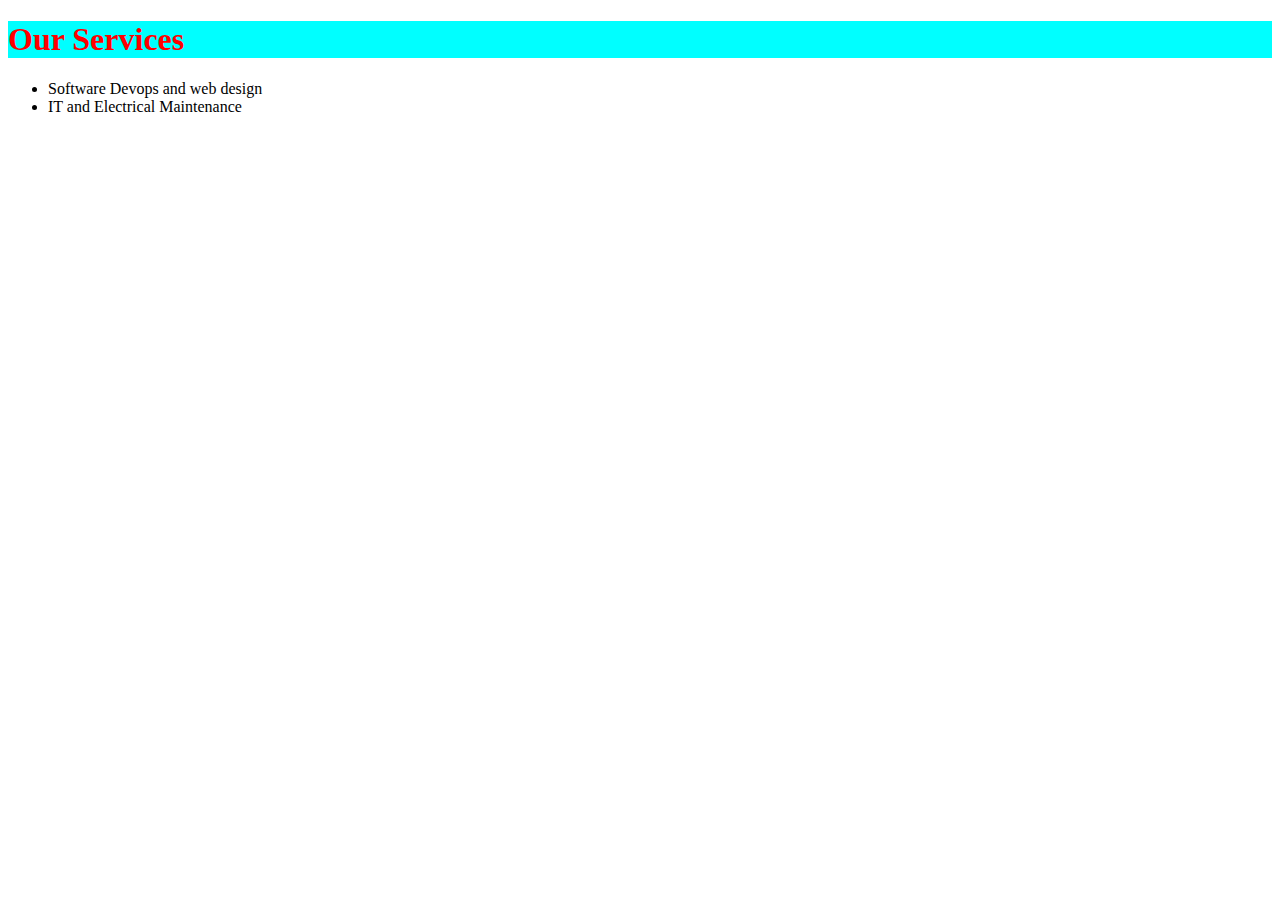
==== service.html @ 9cf745f6 "Add files via upload" ====
<!DOCTYPE html>
<html>
<head><title>service</title>
</head>
<body>
<h1 style="background-color:aqua; color:red;">Our Services</h1>
<p>
<ul>
<li>Software Devops and web design</li>
<li>IT and Electrical Maintenance</li>
</ul>
</p>
</body>
<html>
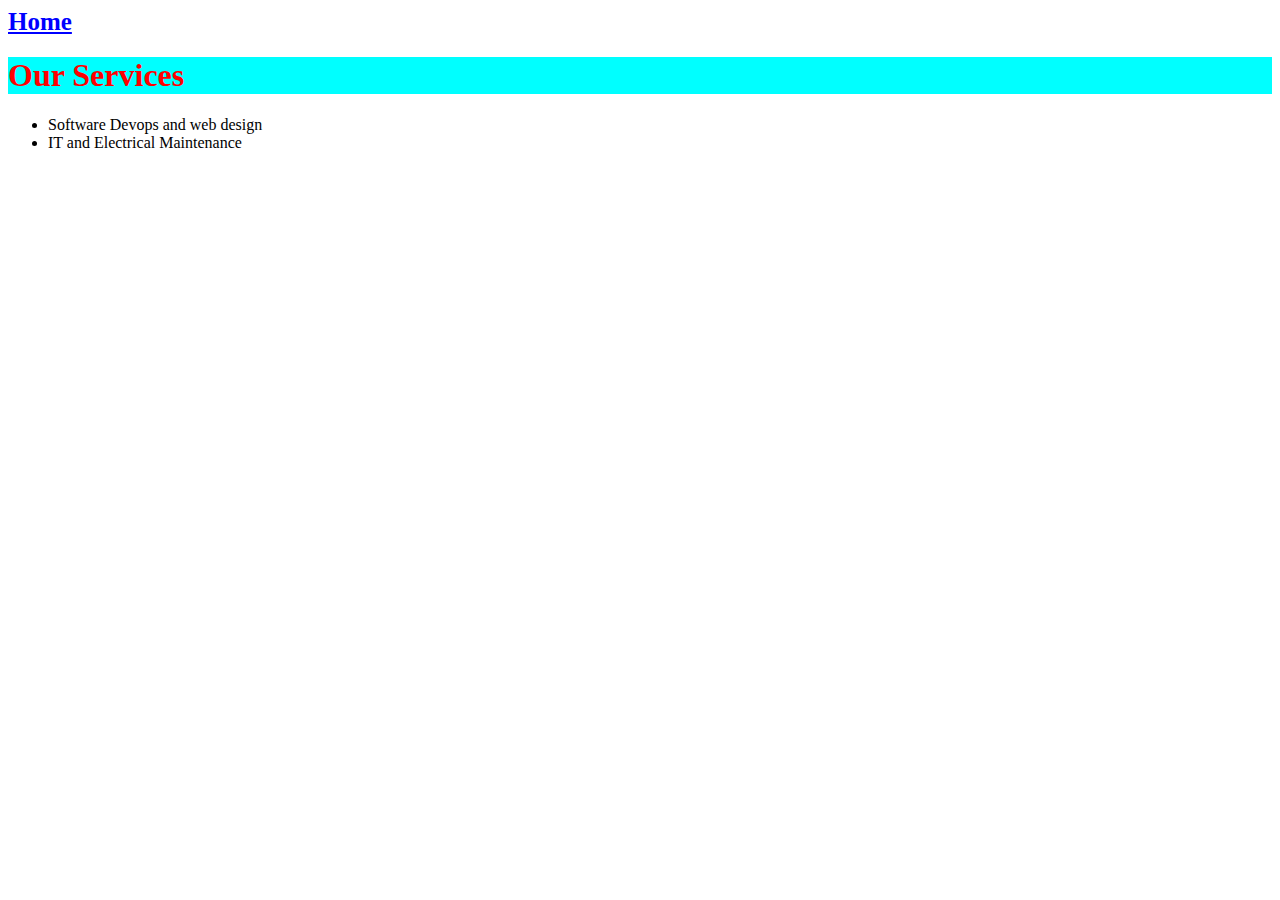
==== commit 98dfd430: "Add files via upload" ====
--- a/service.html
+++ b/service.html
@@ -1,6 +1,7 @@
 <!DOCTYPE html>
 <html>
 <head><title>service</title>
+<a style="color: blue; font-size: 25px; font-weight: bold;" href="index.html">Home</a>
 </head>
 <body>
 <h1 style="background-color:aqua; color:red;">Our Services</h1>
